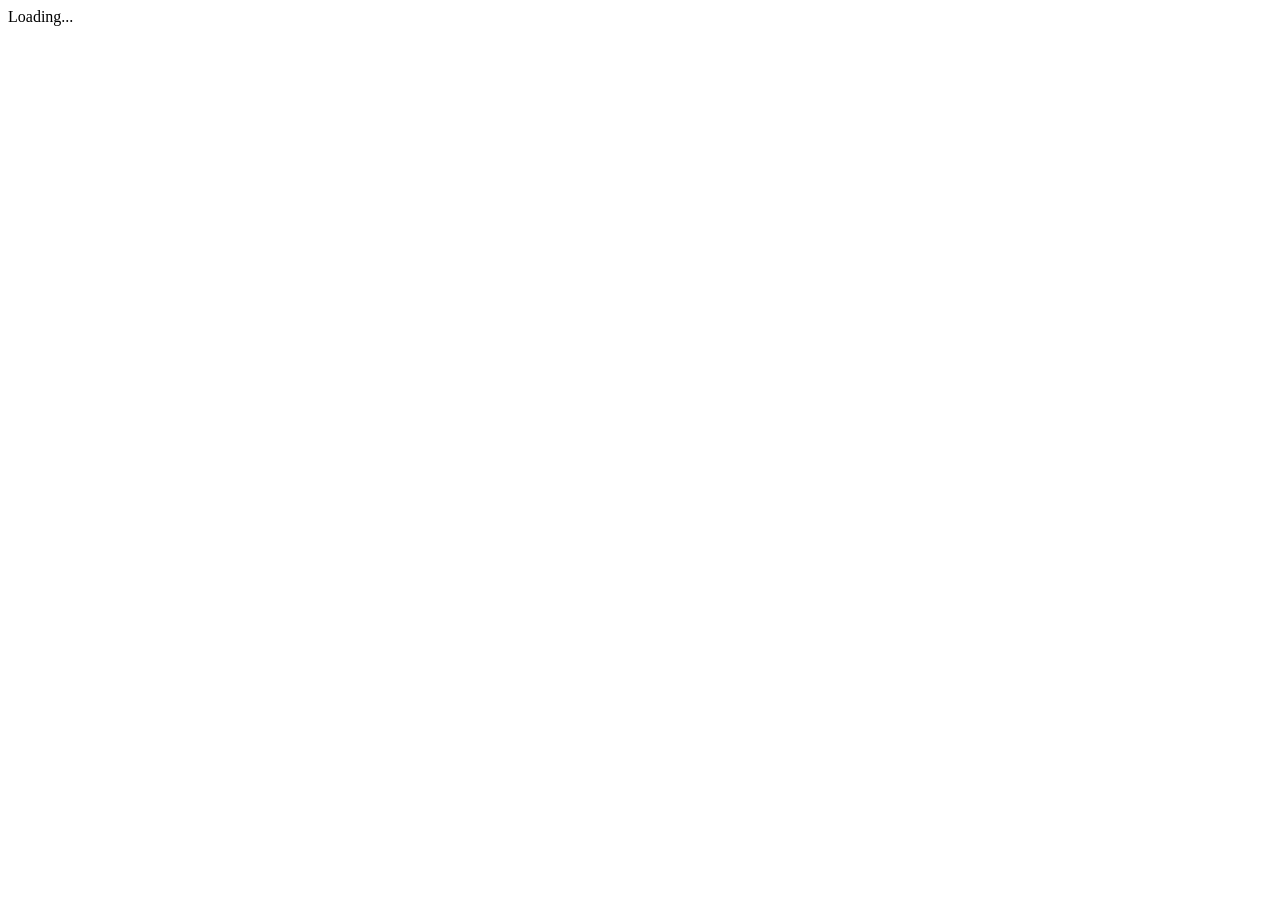
==== src/index.html @ a8952535 "chore: initial commit from @angular/cli     _                      _                 ____ _     ___ " ====
<!doctype html>
<html>
<head>
  <meta charset="utf-8">
  <title>AngularTourOfHeroes</title>
  <base href="/">

  <meta name="viewport" content="width=device-width, initial-scale=1">
  <link rel="icon" type="image/x-icon" href="favicon.ico">
</head>
<body>
  <app-root>Loading...</app-root>
</body>
</html>
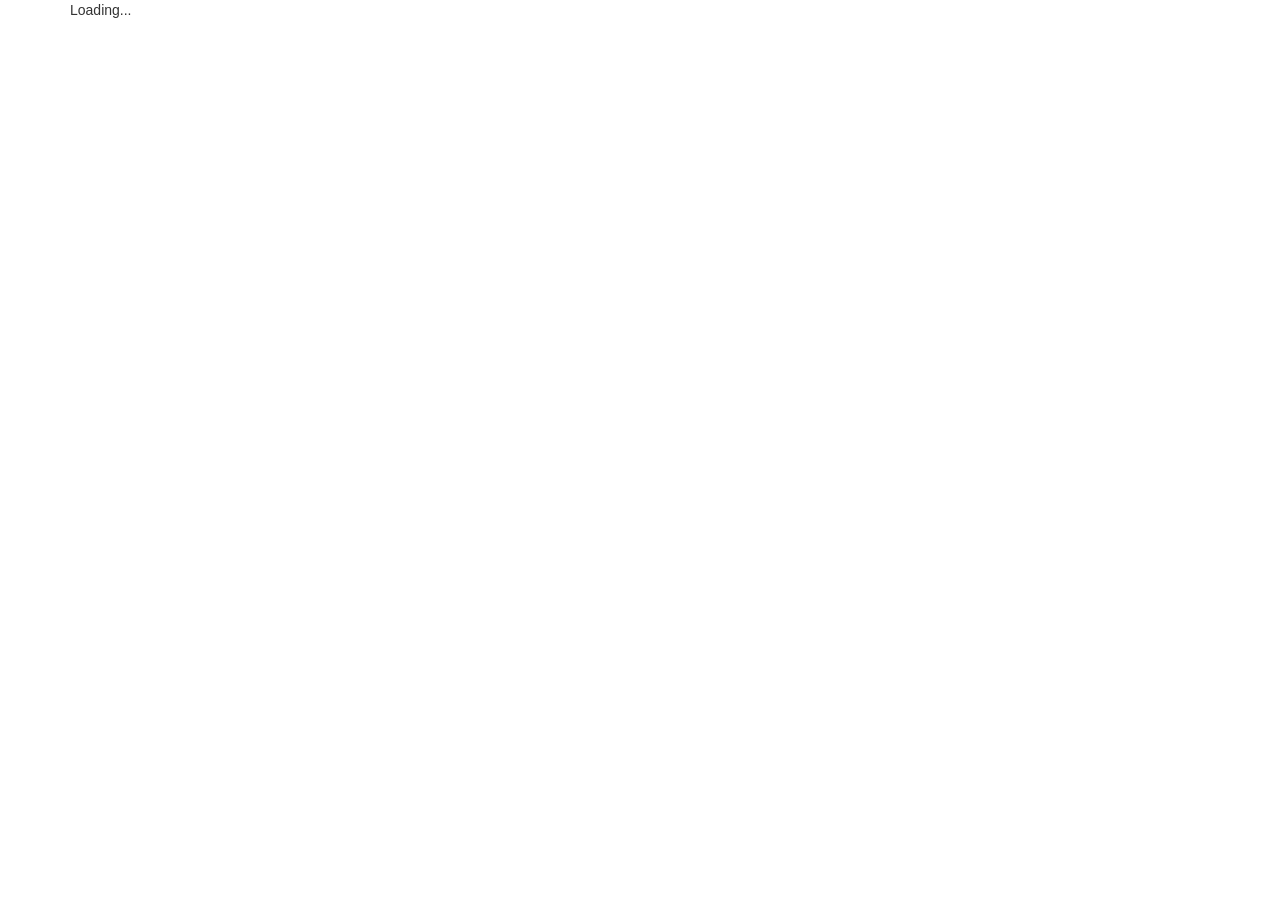
==== commit b931b0da: "Use Bootstrap styling" ====
--- a/src/index.html
+++ b/src/index.html
@@ -1,5 +1,6 @@
 <!doctype html>
-<html>
+<html lang="en">
+
 <head>
   <meta charset="utf-8">
   <title>AngularTourOfHeroes</title>
@@ -7,8 +8,11 @@
 
   <meta name="viewport" content="width=device-width, initial-scale=1">
   <link rel="icon" type="image/x-icon" href="favicon.ico">
+  <link rel="stylesheet" href="https://unpkg.com/bootstrap@3.3.7/dist/css/bootstrap.min.css">
 </head>
-<body>
+
+<body class="container">
   <app-root>Loading...</app-root>
 </body>
-</html>
+
+</html>
